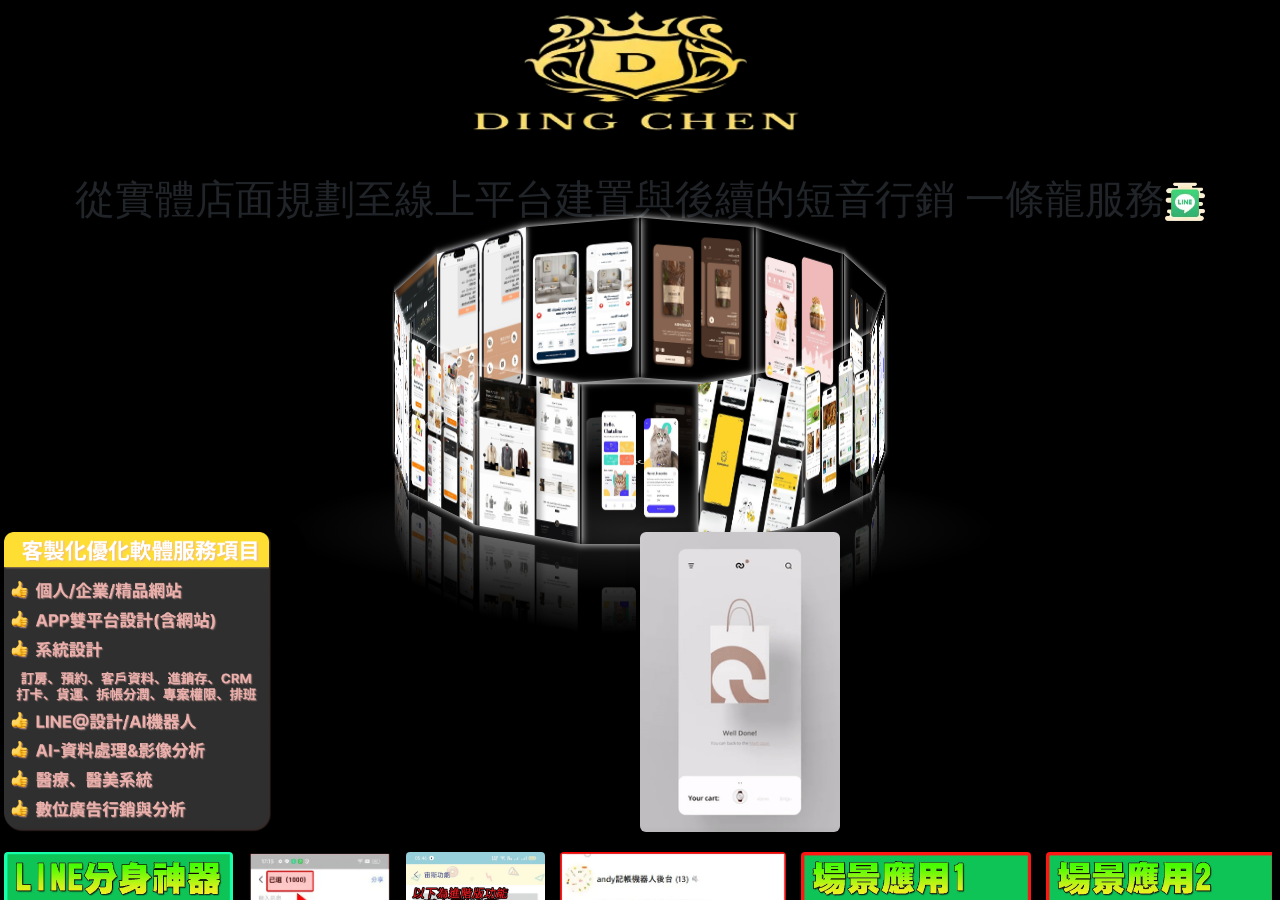
==== index.html @ 1f548c28 "chagne gb & webp" ====
<!DOCTYPE html>
<html lang="tw">
  <head>
    <meta charset="UTF-8" />
    <meta http-equiv="X-UA-Compatible" content="IE=edge" />
    <meta name="viewport" content="width=device-width, initial-scale=1.0">


    <title>DingCheN</title>
    <style type="text/css">
      *{
        margin: 0;
        padding: 0;
      }
    </style>
    <link rel="icon" href="/assets/Icon/DingChen.ico" />
    <link rel="stylesheet" href="index.css" />
    <link rel="preconnect" href="https://fonts.googleapis.com" />
    <link rel="preconnect" href="https://fonts.gstatic.com" crossorigin />
    <link
      href="https://fonts.googleapis.com/css2?family=Lobster&display=swap"
      rel="stylesheet"
    />
    <link rel="preconnect" href="https://fonts.googleapis.com" />
    <link rel="preconnect" href="https://fonts.gstatic.com" crossorigin />
    <link
      href="https://fonts.googleapis.com/css2?family=Lobster&family=Noto+Sans+HK:wght@100..900&display=swap"
      rel="stylesheet"
    />
    <link
      href="https://cdn.jsdelivr.net/npm/bootstrap@5.1.1/dist/css/bootstrap.min.css"
      rel="stylesheet"
      integrity="sha384-F3w7mX95PdgyTmZZMECAngseQB83DfGTowi0iMjiWaeVhAn4FJkqJByhZMI3AhiU"
      crossorigin="anonymous"
    />
  </head>
  <body>
    <div class="DingCheN p-1">
       
        <!-- LOGO -->
        <div class="logo row d-flex justify-content-center align-items-center">
          <img
            src="/assets/Images/Logo.webp"
            alt="Logo"
            height="80
                  "
          />
        </div>
        <!-- H1 -->
        <div class="server col text-center text-wrap fs-1 fw-bold">
          <h1>
            從實體店面規劃至線上平台建置與後續的短音行銷 一條龍服務<a
              href="htth2s://page.line.me/317pnjrd"
              ><img
                src="/assets/Images/LineIcon.webp"
                alt="pictureLineIcon"
                width="40"
                height="40"
            /></a>
          </h1>
          <h1 for=""></h1>
       
        </div>
         <!-- software products list Add your images (or video) here -->
         <div id="drag-container">
          <div id="spin-container">
            <!-- Add your images (or video) here -->
            <img src="/assets/Images/web/pc2.png" alt="" />
            <img src="/assets/Images/web/pc3.png" alt="" />
            <img src="/assets/Images/web/pc4.png" alt="" />
            <img src="/assets/Images/web/pc5.png" alt="" />
            <img src="/assets/Images/web/pc6.png" alt="" />
            <img src="/assets/Images/web/pc7.png" alt="" />
            <img src="/assets/Images/web/pc8.png" alt="" />
            <img src="/assets/Images/web/pc9.png" alt="" />
            <img src="/assets/Images/web/pc10.JPG" alt="" />
            <img src="/assets/Images/web/w1.JPG" alt="" />
            <img src="/assets/Images/web/w4.jpg" alt="" />
            <img src="/assets/Images/web/w2.png" alt="" />
            <img src="/assets/Images/web/w3.png" alt="" />

            <!-- Example image with link -->
            <!-- <a
                target="_blank"
                href="https://images.pexels.com/photos/139829/pexels-photo-139829.jpeg"
              >
                <img
                  src="/assets/Images/turngif.gif"
                  alt=""
                />
              </a> -->

            <!-- Example add video  -->
            <!-- <video controls autoplay="autoplay" loop>
                <source
                  src="https://player.vimeo.com/external/322244668.sd.mp4?s=338c48ac2dfcb1d4c0689968b5baf94eee6ca0c1&profile_id=165&oauth2_token_id=57447761"
                  type="video/mp4"
                />
              </video> -->

            <!-- Text at center of ground -->
            <p>DingCheN</p>
          </div>
          <div id="ground"></div>
        </div>
        <!-- software -->
        <div
          class="software row d-flex justify-content-center align-item-center flex-nowrap g-0"
        >
          <div class="col">
            <img
              class="rounded-3"
              src="/assets/Images/software.png"
              height="300"
              alt=""
            />
          </div>
          <div class="col">
            <img
              class="rounded-2"
              src="/assets/Images/watchBaggif.gif"
              alt="watchBaggif"
              width="200"
              height="300"
            />
          </div>
        </div>
       
        <!-- lineBox -->
        <div class="lineBox row">
          <div class="imgBox col">
            <img
              src="/assets/Images/accurate/accurate0.webp"
              alt=""
              
            />
            <img src="/assets/Images/accurate/accurate.webp" alt=""   />
            <img src="/assets/Images/accurate/accurate1.webp" alt="" />
            <img src="/assets/Images/accurate/accurate2.webp" alt="" />
            <img src="/assets/Images/accurate/accurate3.webp" alt="" />
            <img src="/assets/Images/accurate/accurate4.webp" alt="" />
            <img src="/assets/Images/accurate/accurate5.webp" alt="" />
          </div>
        </div>
        <!-- advertise -->
        <div
          class="advertise row d-flex justify-content-center align-item-center flex-nowrap g-0 pt-5"
        >
          <div class="col">
            <img
              class="rounded-3"
              src="/assets/Images/advertise/ad.jpg"
              height="300"
              alt=""
            />
          </div>
          <div class="col">
            <img
              class="rounded-2"
              src="/assets/Images/advertise/wall/wallgif.gif"
              alt="watchBaggif"
              width="200"
              height="300"
            />
          </div>
        </div>

        <!-- adBox -->
        <div class="adBox row ">
          <div class="imgBox col">
            <img
              src="/assets/Images/advertise/wall/redWall.jpg"
              alt=""
       
            />
            <img src="/assets/Images/advertise/wall/top.jpg" alt="" />
            <img src="/assets/Images/advertise/wall/topOne.jpg" alt="" />
            <img src="/assets/Images/advertise/wall/topTop.jpg" alt="" />
            <img src="/assets/Images/advertise/wall/topTool.jpg" alt="" />
            <img src="/assets/Images/advertise/wall/topTwo.jpg" alt="" />
            <img src="/assets/Images/advertise/wall/greenwall.jpg" alt="" />
          </div>
        </div>
        <!-- CISBox -->
        <div class="cisBox row ">
          <div class="imgBox col">
            <img
              src="/assets/Images/advertise/dooring/dooring14.webp"
              alt=""
          
            />
            <img src="/assets/Images/advertise/dooring/dooring2.webp" alt="" />
            <img src="/assets/Images/advertise/dooring/dooring3.webp" alt="" />
            <img src="/assets/Images/advertise/dooring/dooring4.webp" alt="" />
            <img src="/assets/Images/advertise/dooring/dooring5.webp" alt="" />
            <img src="/assets/Images/advertise/dooring/dooring6.webp" alt="" />
            <img src="/assets/Images/advertise/dooring/dooring7.webp" alt="" />
            <img src="/assets/Images/advertise/dooring/dooring8.webp" alt="" />
            <img src="/assets/Images/advertise/dooring/dooring9.webp" alt="" />
            <img src="/assets/Images/advertise/dooring/dooring0.webp" alt="" />
            <img src="/assets/Images/advertise/dooring/dooring10.webp" alt="" />
            <img src="/assets/Images/advertise/dooring/dooring11.webp" alt="" />
            <img src="/assets/Images/advertise/dooring/dooring12.webp" alt="" />
            <img src="/assets/Images/advertise/dooring/dooring13.webp" alt="" />
            <img src="/assets/Images/advertise/dooring/dooring1.webp" alt="" />
            <img src="/assets/Images/advertise/dooring/dooring15.webp" alt="" />
            <img src="/assets/Images/advertise/dooring/dooring16.webp" alt="" />
            <img src="/assets/Images/advertise/dooring/dooring17.webp" alt="" />
            <img src="/assets/Images/advertise/dooring/dooring18.webp" alt="" />
            <img src="/assets/Images/advertise/dooring/dooring19.webp" alt="" />
            <img src="/assets/Images/advertise/dooring/dooring20.webp" alt="" />
            <img src="/assets/Images/advertise/dooring/dooring21.webp" alt="" />
            <img src="/assets/Images/advertise/dooring/dooring22.webp" alt="" />
            <img src="/assets/Images/advertise/dooring/dooring23.webp" alt="" />
            <img src="/assets/Images/advertise/dooring/dooring24.webp" alt="" />
            <img src="/assets/Images/advertise/dooring/dooring25.webp" alt="" />
            <img src="/assets/Images/advertise/dooring/dooring26.webp" alt="" />
            <img src="/assets/Images/advertise/dooring/dooring27.webp" alt="" />
            <img src="/assets/Images/advertise/dooring/dooring28.webp" alt="" />
            <img src="/assets/Images/advertise/dooring/dooring29.webp" alt="" />
            <img src="/assets/Images/advertise/dooring/dooring30.webp" alt="" />
            <img src="/assets/Images/advertise/dooring/dooring32.webp" alt="" />
            <img src="/assets/Images/advertise/dooring/dooring33.webp" alt="" />
            <img src="/assets/Images/advertise/dooring/dooring34.webp" alt="" />
            <img src="/assets/Images/advertise/dooring/dooring35.webp" alt="" />
            <img src="/assets/Images/advertise/dooring/dooring36.webp" alt="" />
            <img src="/assets/Images/advertise/dooring/dooring37.webp" alt="" />
            <img src="/assets/Images/advertise/dooring/dooring38.webp" alt="" />
            <img src="/assets/Images/advertise/dooring/dooring39.webp" alt="" />
            <img src="/assets/Images/advertise/dooring/dooring40.webp" alt="" />
            <img src="/assets/Images/advertise/dooring/dooring41.webp" alt="" />
            <img src="/assets/Images/advertise/dooring/dooring42.webp" alt="" />
            <img src="/assets/Images/advertise/dooring/dooring43.webp" alt="" />
            <img src="/assets/Images/advertise/dooring/dooring44.webp" alt="" />
            <img src="/assets/Images/advertise/dooring/dooring45.webp" alt="" />
            <img src="/assets/Images/advertise/dooring/dooring46.webp" alt="" />
            <img src="/assets/Images/advertise/dooring/dooring47.webp" alt="" />
            <img src="/assets/Images/advertise/dooring/dooring48.webp" alt="" />
            <img src="/assets/Images/advertise/dooring/dooring50.webp" alt="" />
            <img src="/assets/Images/advertise/dooring/dooring51.webp" alt="" />
            <img src="/assets/Images/advertise/dooring/dooring52.webp" alt="" />
            <img src="/assets/Images/advertise/dooring/dooring53.webp" alt="" />
            <img src="/assets/Images/advertise/dooring/dooring54.webp" alt="" />
            <img src="/assets/Images/advertise/dooring/dooring55.webp" alt="" />
            <img src="/assets/Images/advertise/dooring/dooring56.webp" alt="" />
            <img src="/assets/Images/advertise/dooring/dooring57.webp" alt="" />
            <img src="/assets/Images/advertise/dooring/dooring58.webp" alt="" />
            <img src="/assets/Images/advertise/dooring/dooring59.webp" alt="" />
            <img src="/assets/Images/advertise/dooring/dooring49.webp" alt="" />
            <img src="/assets/Images/advertise/dooring/dooring60.webp" alt="" />
          </div>
        </div>
     

    </div>
    <script src="/gallery.js"></script>
    <script src="/pictureBox.js"></script>
    <script
      src="https://cdn.jsdelivr.net/npm/@popperjs/core@2.10.1/dist/umd/popper.min.js"
      integrity="sha384-W8fXfP3gkOKtndU4JGtKDvXbO53Wy8SZCQHczT5FMiiqmQfUpWbYdTil/SxwZgAN"
      crossorigin="anonymous"
    ></script>
    <script
      src="https://cdn.jsdelivr.net/npm/bootstrap@5.1.1/dist/js/bootstrap.min.js"
      integrity="sha384-skAcpIdS7UcVUC05LJ9Dxay8AXcDYfBJqt1CJ85S/CFujBsIzCIv+l9liuYLaMQ/"
      crossorigin="anonymous"
    ></script>
  </body>
</html>
---- index.css ----
.selector-for-some-widget {
  box-sizing: content-box;
}

* {
  /* background-image: url(/assets/Images/bg2.webp); */
  background: #000;
  background-size: cover;
  background-repeat: no-repeat;
  background-attachment: fixed;
  background-position: center;
  /* width: 100%;
    height: 100%; */
  margin: 0;
  padding: 0;
  font-family: "Lobster", sans-serif;
  font-weight: 400;
  font-style: normal;
  font-family: "Noto Sans HK", sans-serif;
  font-optical-sizing: auto;

}
body {
  margin: 0;
  padding: 0;
}

::-webkit-scrollbar {
  width: 1px;
  height: 1px;
}

::-webkit-scrollbar-button {

  background: transparent;

  border-radius: 4px;

}

::-webkit-scrollbar-track-piece {

  background: transparent;

}

::-webkit-scrollbar-thumb {

  border-radius: 4px;

  background-color: rgba(236, 177, 172, 0.4);

  border: 1px solid slategrey;

}

::-webkit-scrollbar-track {

  box-shadow: transparent;

}
.DingCheN {
   position: fixed;
  width: 100%;
  top: 0;
  left: 0;
  overflow-y: scroll; /* 如果內容高度超出視窗高度，允許垂直滾動 */
  height: 100vh; 
}

h1 {
  font-family: 'Pacifico';
  color: white;
  animation: neon 1s infinite;
}

@keyframes neon {
  0%,
  39%,
  41%,
  59%,
  61%,
  100% {
    text-shadow: 0 0 12px white,
      0 0 24px #ff3aad,
      0 0 36px #ff3aad;
  }
  40%,
  60% {
    text-shadow: none;
  }
}

.logo img {
  width: 100%;
  /* 讓圖片寬度填滿容器 */
  max-width: 390px;
  /* 設定最大寬度 */
  height: auto;
  /* 讓高度自適應 */
  margin: 0 auto;
  /* 使用 margin 屬性來水平置中 */
}



.software img {
  filter: drop-shadow(10px 10px 10px rgb(0 0 0 / 0.5));
  object-fit: cover;
  border-radius: 30px;
}

/* LINE */
.lineBox {
  width: 100vw;

  display: flex;
  justify-content: center;
  align-items: center;
  gap: 15px;
}

/* .imgBox {
  display: flex;
 
  box-shadow: 0 3px 10px 0 rgba(0 0 0 / 0.1);
  border-radius: 5px;
  padding: 10px;
  width: 640px;
  position: relative;
  scroll-behavior: smooth;
  overflow-x: auto;
  -webkit-overflow-scrolling: touch;
  scroll-snap-type: x mandatory;
  scroll-padding: 20px;
  -webkit-overflow-scrolling: touch; 
  scroll-snap-type: x mandatory;  
} */
.imgBox {
  display: flex;
  gap: 15px;
  box-shadow: 0 3px 10px 0 rgba(0 0 0 / 0.1);
  border-radius: 5px;
  padding: 20px;
  width: 640px;
  position: relative;
  scroll-behavior: smooth;
  overflow-x: auto;
  -webkit-overflow-scrolling: touch; /* 添加這行 */
  scroll-snap-type: x mandatory; /* 添加這行 */
  scroll-padding: 20px;
}







.imgBox img {
  border-radius: 4px;
  max-height: 300px;
  width: auto;
  filter: drop-shadow(10px 10px 10px rgb(0 0 0 / 0.5));
  scroll-snap-align: center;
  scroll-snap-stop: always;

}

/* ADbox */
.lineBox {
  width: 100vw;
  /* min-height: 100vh; */
  display: flex;
  justify-content: center;
  align-items: center;


}

.imgBox {
  display: flex;
  gap: 15px;
  box-shadow: 0 3px 10px 0 rgba(0 0 0 / 0.1);
  border-radius: 5px;
  padding: 20px;
  width: 640px;
  position: relative;
  scroll-behavior: smooth;
  overflow-x: auto;
  -webkit-overflow-scrolling: touch;
  scroll-snap-type: x mandatory;
  scroll-padding: 20px;
}

.imgBox img {
  border-radius: 4px;
  max-height: 300px;
  width: auto;
  filter: drop-shadow(10px 10px 10px rgb(0 0 0 / 0.5));
  scroll-snap-align: center;
  scroll-snap-stop: always;
}

/* advertise */
.advertise img {
  filter: drop-shadow(10px 10px 10px rgb(0 0 0 / 0.5));
  object-fit: cover;
  border-radius: 30px;
}

/* pictures */
/* gallery */

html,
body {
  height: 100%;
  /* for touch screen */
  touch-action: none;
}

body {
  overflow: hidden;
  display: -webkit-box;
  display: -ms-flexbox;
  display: flex;
  background: #111;
  -webkit-perspective: 1000px;
  perspective: 1000px;
  -webkit-transform-style: preserve-3d;
  transform-style: preserve-3d;
 
}

#drag-container,
#spin-container {
  touch-action: none;
}

#drag-container,
#spin-container {
  position: relative;
  display: -webkit-box;
  display: -ms-flexbox;
  display: flex;
  margin: auto;
  -webkit-transform-style: preserve-3d;
  transform-style: preserve-3d;
  -webkit-transform: rotateX(-10deg);
  transform: rotateX(-10deg);
  background-image: none;
  /* 移除背景圖片 */
  background-color: rgba(0, 0, 0, 0);
  /* 設置透明的背景顏色 */
  width: 100%;
  height: 300px;
  
}

#drag-container img,
#drag-container video {
  background-image: none;
  /* 移除背景圖片 */
  background-color: rgba(0, 0, 0, 0);
  /* 設置透明的背景顏色 */
  -webkit-transform-style: preserve-3d;
  transform-style: preserve-3d;
  position: absolute;
  left: 0;
  top: 0;
  width: 100%;
  height: 100%;
  line-height: 200px;
  font-size: 50px;
  text-align: center;
  -webkit-box-shadow: 0 0 8px #fff;
  box-shadow: 0 0 8px #fff;
  -webkit-box-reflect: below 10px linear-gradient(transparent, transparent, #0005);
  
}

#drag-container img:hover,
#drag-container video:hover {
  -webkit-box-shadow: 0 0 15px #fffd;
  box-shadow: 0 0 15px #fffd;
  -webkit-box-reflect: below 10px linear-gradient(transparent, transparent, #0007);
}

#drag-container p {
  font-family: Serif;
  position: absolute;
  top: 100%;
  left: 50%;
  -webkit-transform: translate(-50%, -50%) rotateX(90deg);
  transform: translate(-50%, -50%) rotateX(90deg);
  color: #fff;
}

#ground {
  width: 900px;
  height: 900px;
  position: absolute;
  top: 100%;
  left: 50%;
  -webkit-transform: translate(-50%, -50%) rotateX(90deg);
  transform: translate(-50%, -50%) rotateX(90deg);
  background: -webkit-radial-gradient(center center,
      farthest-side,
      #9993,
      transparent);
       
}

#music-container {
  position: absolute;
  top: 0;
  left: 0;
}

@-webkit-keyframes spin {
  from {
    -webkit-transform: rotateY(0deg);
    transform: rotateY(0deg);
  }

  to {
    -webkit-transform: rotateY(360deg);
    transform: rotateY(360deg);
  }
}

@keyframes spin {
  from {
    -webkit-transform: rotateY(0deg);
    transform: rotateY(0deg);
  }

  to {
    -webkit-transform: rotateY(360deg);
    transform: rotateY(360deg);
  }
}

@-webkit-keyframes spinRevert {
  from {
    -webkit-transform: rotateY(360deg);
    transform: rotateY(360deg);
  }

  to {
    -webkit-transform: rotateY(0deg);
    transform: rotateY(0deg);
  }
}

@keyframes spinRevert {
  from {
    -webkit-transform: rotateY(360deg);
    transform: rotateY(360deg);
  }

  to {
    -webkit-transform: rotateY(0deg);
    transform: rotateY(0deg);
  }
}

@media (max-width: 767px) {
  .logo img {
    max-width: 200px;
  }

  .server h1 {
    font-size: 1.2rem;
  }

  .software img {
    max-width: 100%;
    height: auto;
  }

  .imgBox {
    width: 100%;
    padding: 10px;
  }

  .imgBox img {
    max-height: 150px;
  }

  .advertise img {
    max-width: 100%;
    height: auto;
  }
}

@media (min-width: 768px) {
  .container {
    max-width: 960px;
    margin: 0 auto;
  }
}
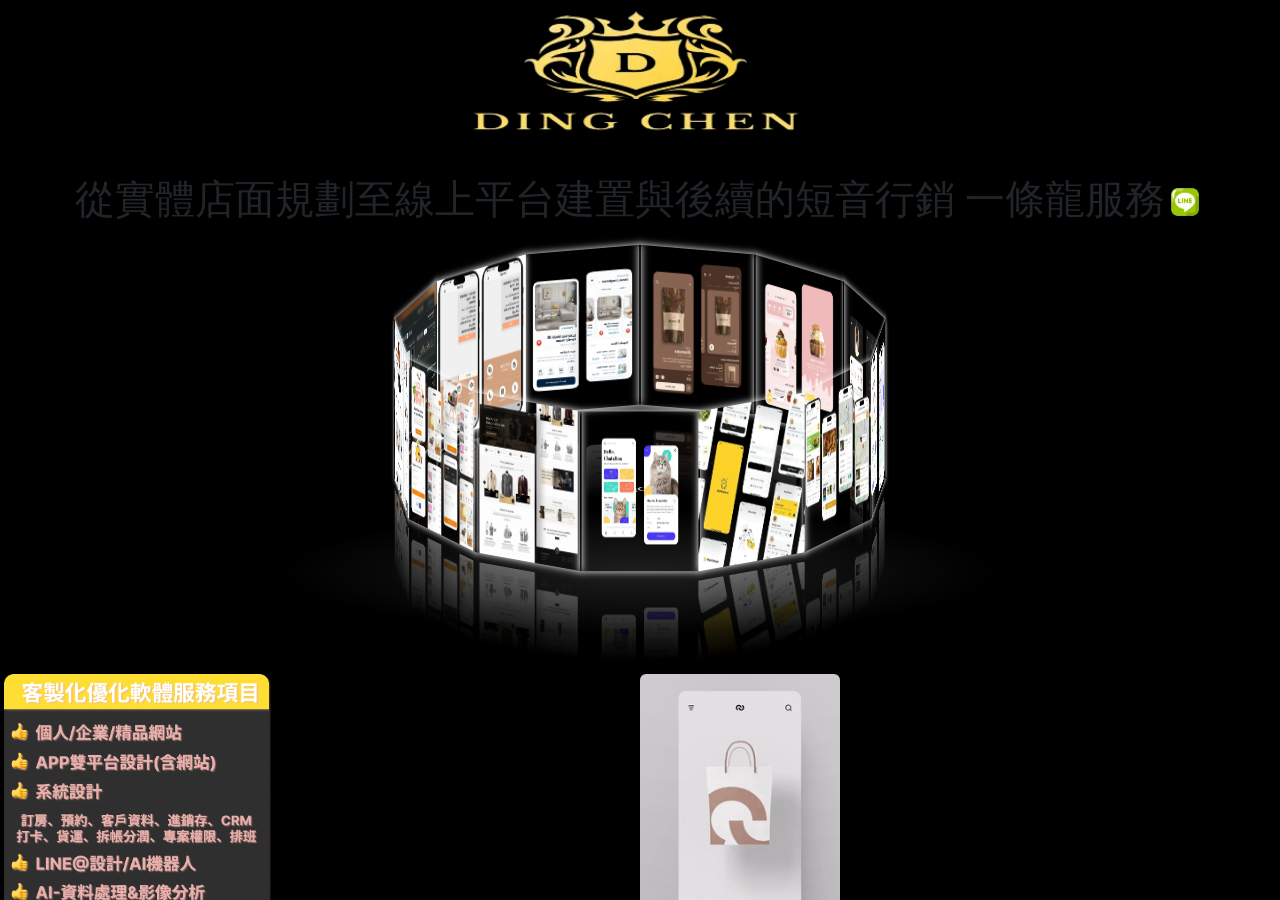
==== commit 84cc0d00: "fix  spin-container margin" ====
--- a/index.html
+++ b/index.html
@@ -35,10 +35,11 @@
     />
   </head>
   <body>
-    <div class="DingCheN p-1">
+    <div class="DingCheN p-1  ">
        
         <!-- LOGO -->
         <div class="logo row d-flex justify-content-center align-items-center">
+          
           <img
             src="/assets/Images/Logo.webp"
             alt="Logo"
@@ -50,7 +51,7 @@
         <div class="server col text-center text-wrap fs-1 fw-bold">
           <h1>
             從實體店面規劃至線上平台建置與後續的短音行銷 一條龍服務<a
-              href="htth2s://page.line.me/317pnjrd"
+              href="https://page.line.me/317pnjrd"
               ><img
                 src="/assets/Images/LineIcon.webp"
                 alt="pictureLineIcon"
@@ -61,23 +62,24 @@
           <h1 for=""></h1>
        
         </div>
+
          <!-- software products list Add your images (or video) here -->
          <div id="drag-container">
           <div id="spin-container">
             <!-- Add your images (or video) here -->
-            <img src="/assets/Images/web/pc2.png" alt="" />
-            <img src="/assets/Images/web/pc3.png" alt="" />
-            <img src="/assets/Images/web/pc4.png" alt="" />
-            <img src="/assets/Images/web/pc5.png" alt="" />
-            <img src="/assets/Images/web/pc6.png" alt="" />
-            <img src="/assets/Images/web/pc7.png" alt="" />
-            <img src="/assets/Images/web/pc8.png" alt="" />
-            <img src="/assets/Images/web/pc9.png" alt="" />
-            <img src="/assets/Images/web/pc10.JPG" alt="" />
-            <img src="/assets/Images/web/w1.JPG" alt="" />
-            <img src="/assets/Images/web/w4.jpg" alt="" />
-            <img src="/assets/Images/web/w2.png" alt="" />
-            <img src="/assets/Images/web/w3.png" alt="" />
+            <img src="/assets/Images/web/pc2.webp" alt="" />
+            <img src="/assets/Images/web/pc3.webp" alt="" />
+            <img src="/assets/Images/web/pc4.webp" alt="" />
+            <img src="/assets/Images/web/pc5.webp" alt="" />
+            <img src="/assets/Images/web/pc6.webp" alt="" />
+            <img src="/assets/Images/web/pc7.webp" alt="" />
+            <img src="/assets/Images/web/pc8.webp" alt="" />
+            <img src="/assets/Images/web/pc9.webp" alt="" />
+            <img src="/assets/Images/web/pc10.webp" alt="" />
+            <img src="/assets/Images/web/w1.webp" alt="" />
+            <img src="/assets/Images/web/w4.webp" alt="" />
+            <img src="/assets/Images/web/w2.webp" alt="" />
+            <img src="/assets/Images/web/w3.webp" alt="" />
 
             <!-- Example image with link -->
             <!-- <a
@@ -105,7 +107,7 @@
         </div>
         <!-- software -->
         <div
-          class="software row d-flex justify-content-center align-item-center flex-nowrap g-0"
+          class="software row d-flex justify-content-center align-item-center flex-nowrap g-0  "
         >
           <div class="col">
             <img
@@ -134,7 +136,7 @@
               alt=""
               
             />
-            <img src="/assets/Images/accurate/accurate.webp" alt=""   />
+            <!-- <img src="/assets/Images/accurate/accurate.webp" alt=""   /> -->
             <img src="/assets/Images/accurate/accurate1.webp" alt="" />
             <img src="/assets/Images/accurate/accurate2.webp" alt="" />
             <img src="/assets/Images/accurate/accurate3.webp" alt="" />
--- a/index.css
+++ b/index.css
@@ -101,7 +101,9 @@
   margin: 0 auto;
   /* 使用 margin 屬性來水平置中 */
 }
-
+.software{
+  margin-top: 20px;
+}
 
 
 .software img {
@@ -113,29 +115,13 @@
 /* LINE */
 .lineBox {
   width: 100vw;
-
   display: flex;
   justify-content: center;
   align-items: center;
   gap: 15px;
 }
 
-/* .imgBox {
-  display: flex;
- 
-  box-shadow: 0 3px 10px 0 rgba(0 0 0 / 0.1);
-  border-radius: 5px;
-  padding: 10px;
-  width: 640px;
-  position: relative;
-  scroll-behavior: smooth;
-  overflow-x: auto;
-  -webkit-overflow-scrolling: touch;
-  scroll-snap-type: x mandatory;
-  scroll-padding: 20px;
-  -webkit-overflow-scrolling: touch; 
-  scroll-snap-type: x mandatory;  
-} */
+
 .imgBox {
   display: flex;
   gap: 15px;
@@ -153,10 +139,6 @@
 
 
 
-
-
-
-
 .imgBox img {
   border-radius: 4px;
   max-height: 300px;
@@ -254,7 +236,8 @@
   /* 設置透明的背景顏色 */
   width: 100%;
   height: 300px;
-  
+  margin-top: 50px;
+  margin-bottom: 100px;
 }
 
 #drag-container img,
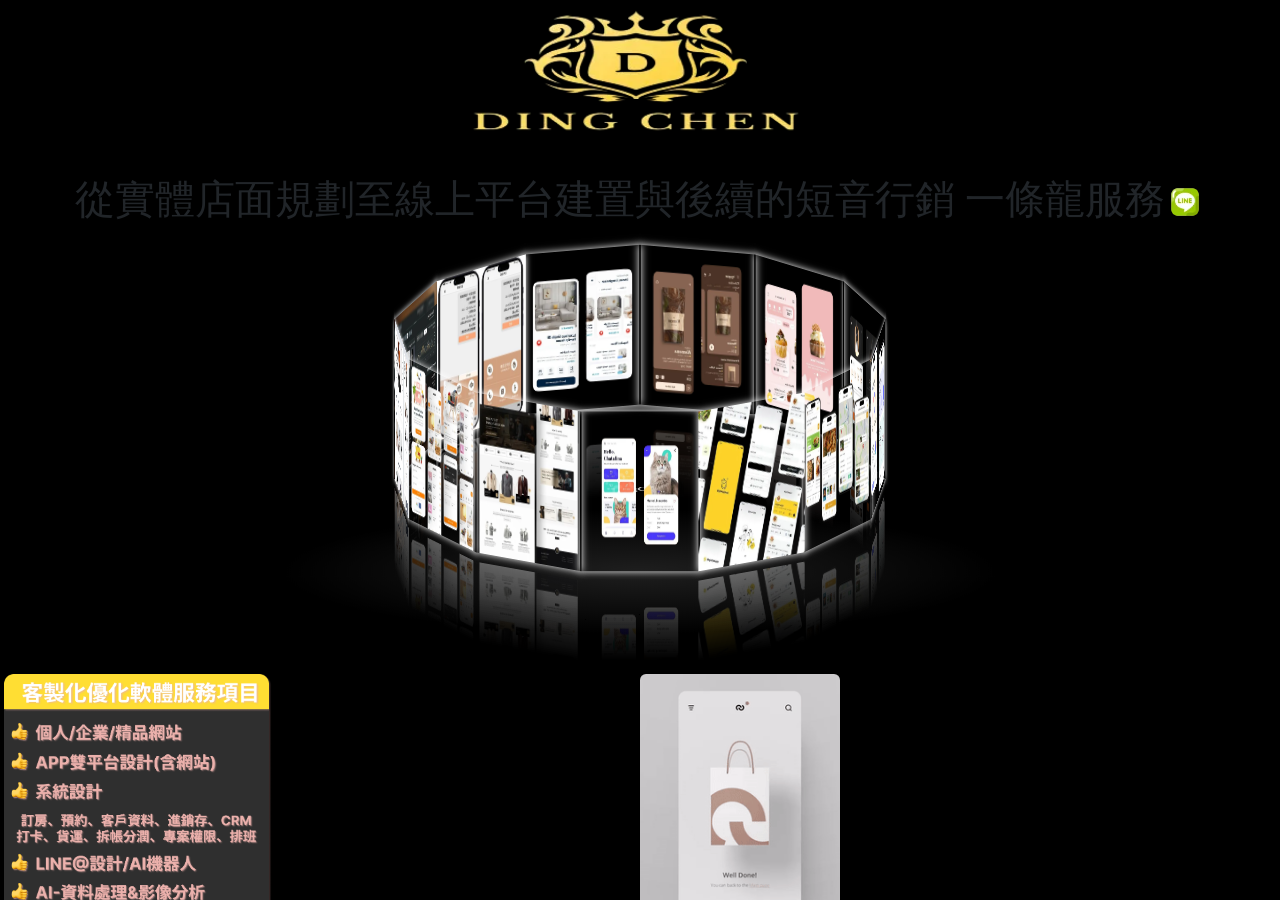
==== commit 8a209ea1: "add draggingjs" ====
--- a/index.html
+++ b/index.html
@@ -255,6 +255,7 @@
      
 
     </div>
+        <script src="/Dragging.js"></script>
     <script src="/gallery.js"></script>
     <script src="/pictureBox.js"></script>
     <script
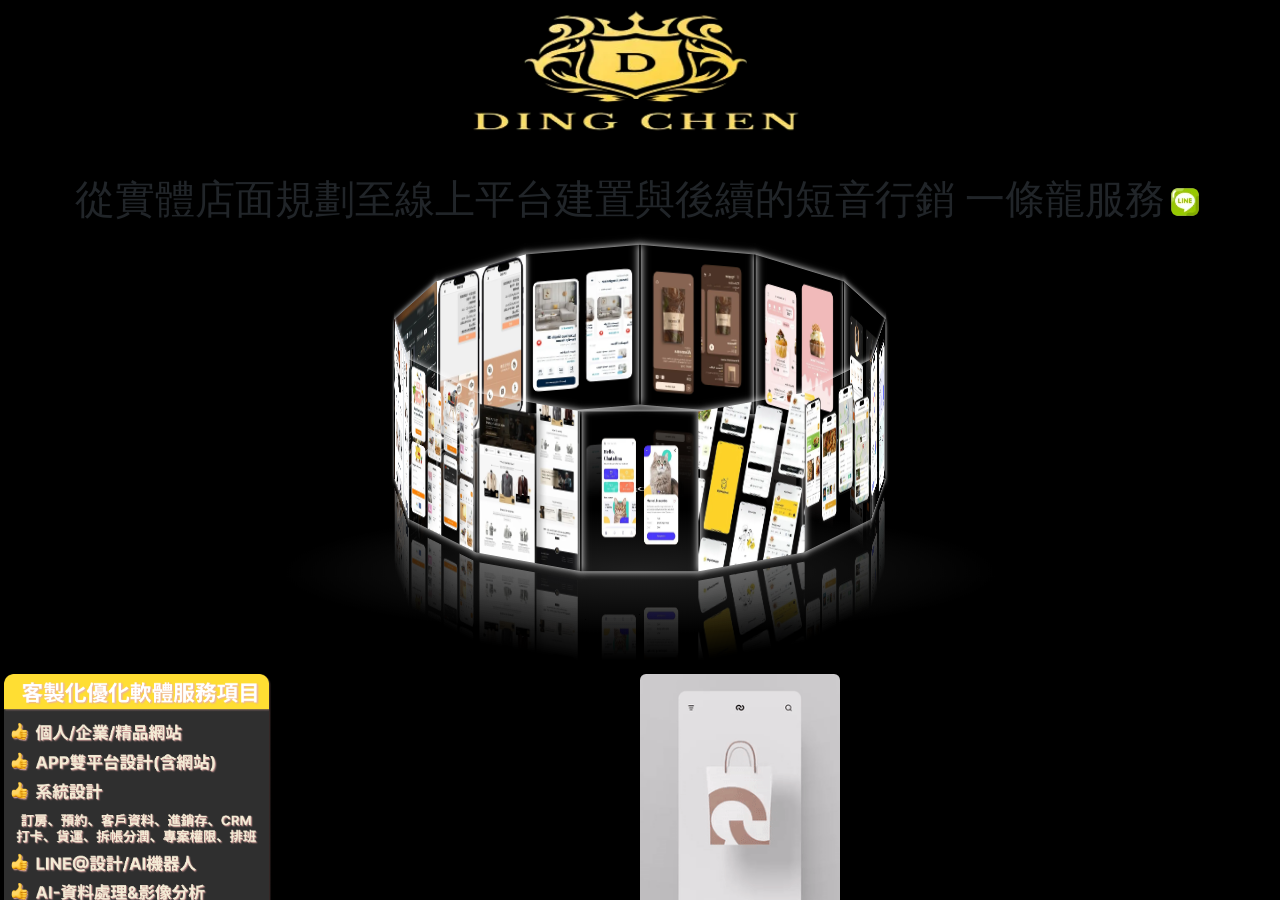
==== commit cfc583a1: "chagne gb & webp" ====
--- a/index.html
+++ b/index.html
@@ -151,7 +151,7 @@
           <div class="col">
             <img
               class="rounded-3"
-              src="/assets/Images/advertise/ad.jpg"
+              src="/assets/Images/advertise/ad.png"
               height="300"
               alt=""
             />
@@ -255,7 +255,7 @@
      
 
     </div>
-        <script src="/Dragging.js"></script>
+        <script src="/dragging.js"></script>
     <script src="/gallery.js"></script>
     <script src="/pictureBox.js"></script>
     <script
--- a/index.css
+++ b/index.css
@@ -64,8 +64,8 @@
   width: 100%;
   top: 0;
   left: 0;
-  overflow-y: scroll; /* 如果內容高度超出視窗高度，允許垂直滾動 */
-  height: 100vh; 
+  overflow-y: auto; /* 如果內容高度超出視窗高度，允許垂直滾動 */
+  height: 100vh
 }
 
 h1 {
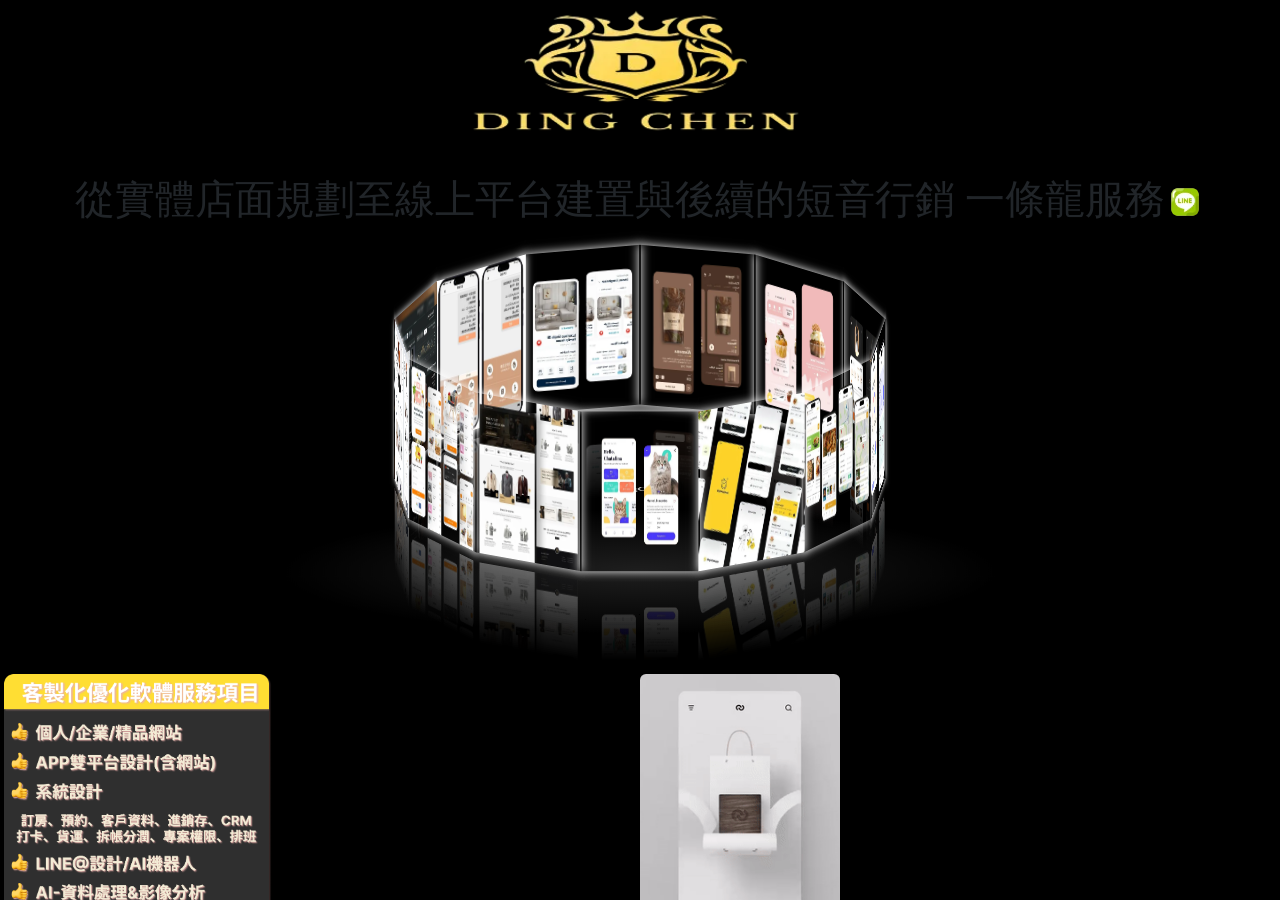
==== commit 51812b97: "del greenwall" ====
--- a/index.html
+++ b/index.html
@@ -180,7 +180,7 @@
             <img src="/assets/Images/advertise/wall/topTop.jpg" alt="" />
             <img src="/assets/Images/advertise/wall/topTool.jpg" alt="" />
             <img src="/assets/Images/advertise/wall/topTwo.jpg" alt="" />
-            <img src="/assets/Images/advertise/wall/greenwall.jpg" alt="" />
+         
           </div>
         </div>
         <!-- CISBox -->
--- a/index.css
+++ b/index.css
@@ -238,8 +238,9 @@
   height: 300px;
   margin-top: 50px;
   margin-bottom: 100px;
-}
-
+  
+}
+ 
 #drag-container img,
 #drag-container video {
   background-image: none;
@@ -256,10 +257,10 @@
   line-height: 200px;
   font-size: 50px;
   text-align: center;
-  -webkit-box-shadow: 0 0 8px #fff;
-  box-shadow: 0 0 8px #fff;
+  -webkit-box-shadow: 0 0 10px #fff;
+  box-shadow: 0 0 10px #fff;
   -webkit-box-reflect: below 10px linear-gradient(transparent, transparent, #0005);
-  
+ 
 }
 
 #drag-container img:hover,
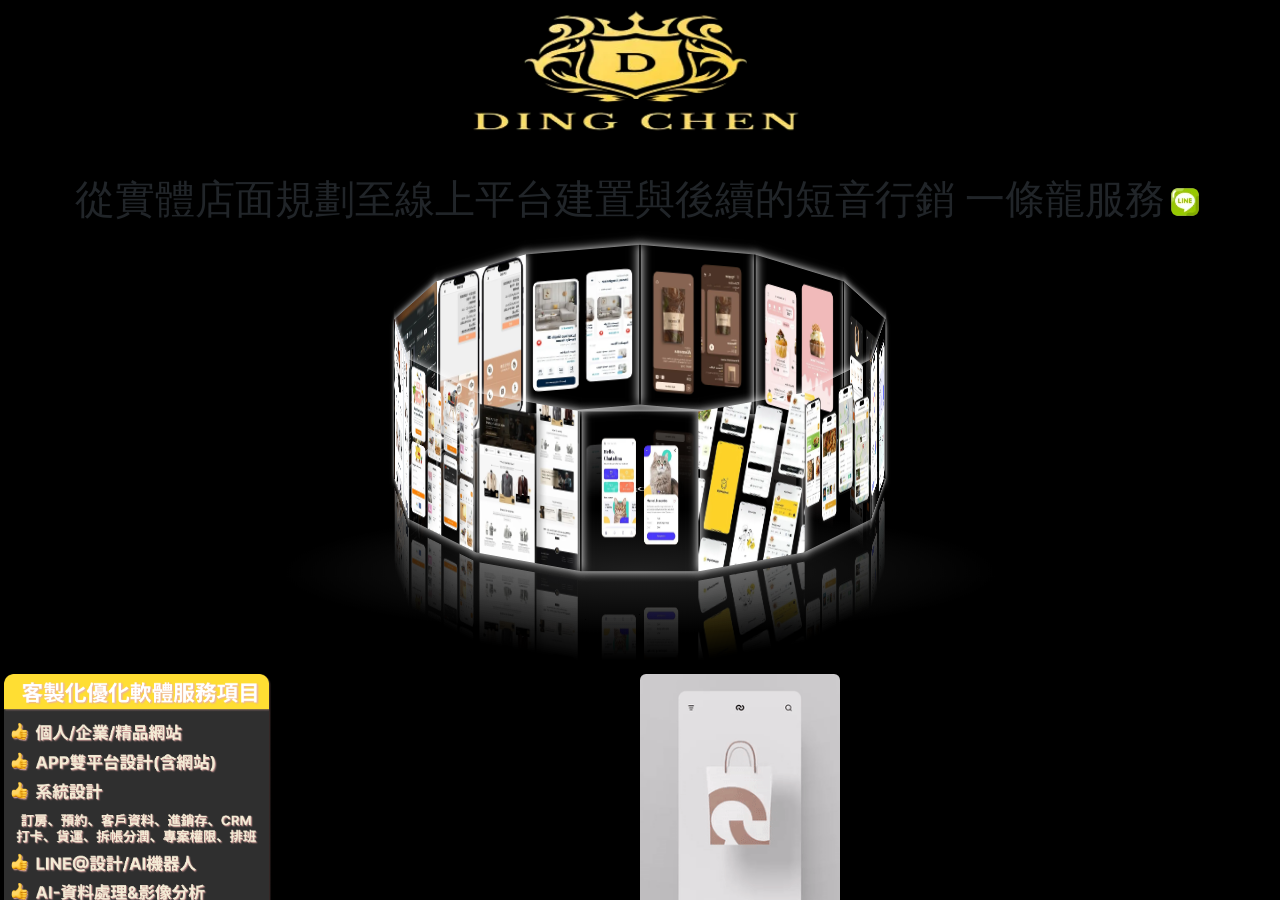
==== commit c40398bc: "css fix" ====
--- a/index.html
+++ b/index.html
@@ -81,24 +81,7 @@
             <img src="/assets/Images/web/w2.webp" alt="" />
             <img src="/assets/Images/web/w3.webp" alt="" />
 
-            <!-- Example image with link -->
-            <!-- <a
-                target="_blank"
-                href="https://images.pexels.com/photos/139829/pexels-photo-139829.jpeg"
-              >
-                <img
-                  src="/assets/Images/turngif.gif"
-                  alt=""
-                />
-              </a> -->
-
-            <!-- Example add video  -->
-            <!-- <video controls autoplay="autoplay" loop>
-                <source
-                  src="https://player.vimeo.com/external/322244668.sd.mp4?s=338c48ac2dfcb1d4c0689968b5baf94eee6ca0c1&profile_id=165&oauth2_token_id=57447761"
-                  type="video/mp4"
-                />
-              </video> -->
+      
 
             <!-- Text at center of ground -->
             <p>DingCheN</p>
--- a/index.css
+++ b/index.css
@@ -65,7 +65,8 @@
   top: 0;
   left: 0;
   overflow-y: auto; /* 如果內容高度超出視窗高度，允許垂直滾動 */
-  height: 100vh
+  height: 100vh;
+  touch-action: none;
 }
 
 h1 {
@@ -356,6 +357,7 @@
 
   .server h1 {
     font-size: 1.2rem;
+    word-break: break-word;
   }
 
   .software img {
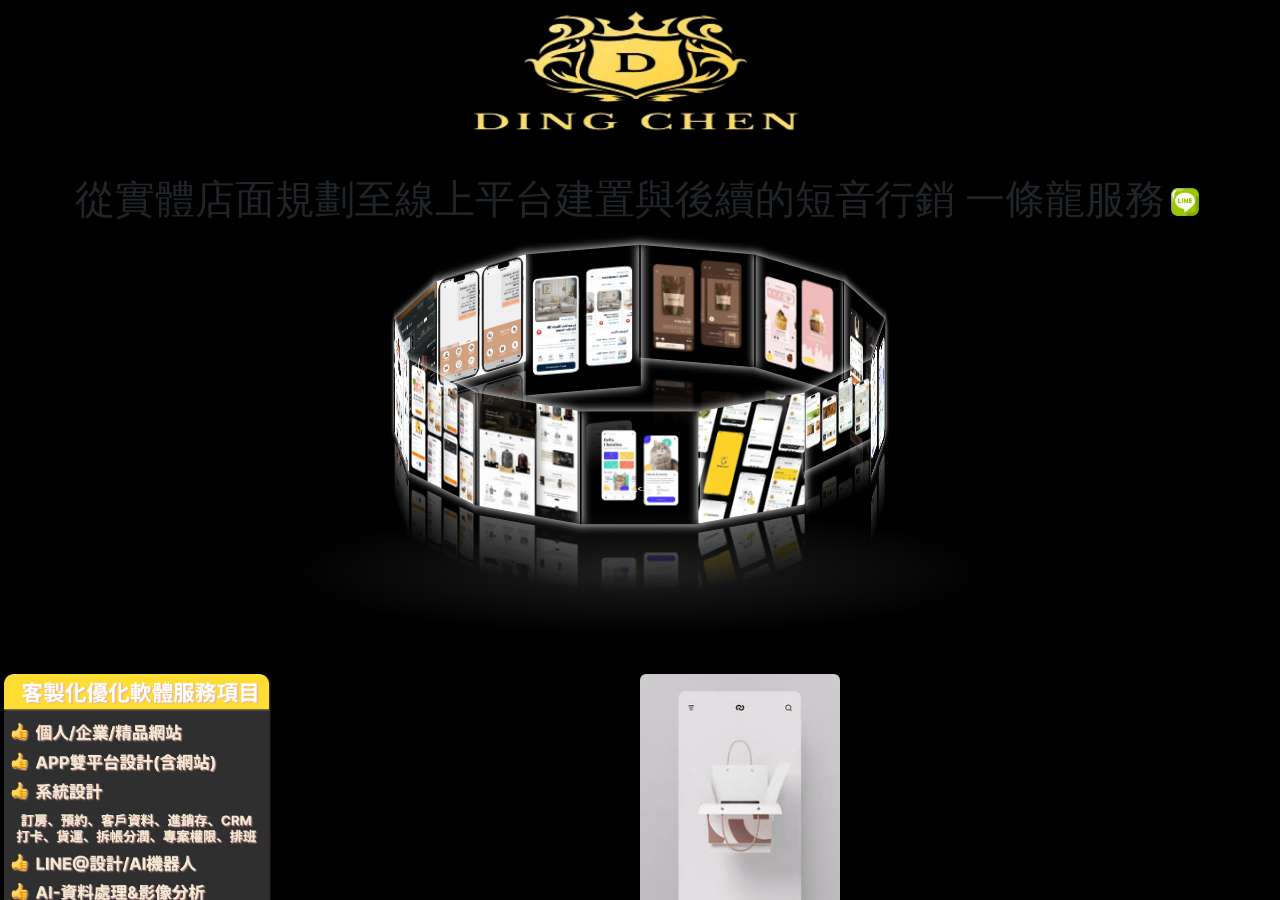
==== commit 9b7561d2: "css fix" ====
--- a/index.html
+++ b/index.html
@@ -3,12 +3,11 @@
   <head>
     <meta charset="UTF-8" />
     <meta http-equiv="X-UA-Compatible" content="IE=edge" />
-    <meta name="viewport" content="width=device-width, initial-scale=1.0">
-
+    <meta name="viewport" content="width=device-width, initial-scale=1.0" />
 
     <title>DingCheN</title>
     <style type="text/css">
-      *{
+      * {
         margin: 0;
         padding: 0;
       }
@@ -35,210 +34,190 @@
     />
   </head>
   <body>
-    <div class="DingCheN p-1  ">
-       
-        <!-- LOGO -->
-        <div class="logo row d-flex justify-content-center align-items-center">
-          
-          <img
-            src="/assets/Images/Logo.webp"
-            alt="Logo"
-            height="80
+    <div class="DingCheN p-1">
+      <!-- LOGO -->
+      <div class="logo row d-flex justify-content-center align-items-center">
+        <img
+          src="/assets/Images/Logo.webp"
+          alt="Logo"
+          height="80
                   "
-          />
-        </div>
-        <!-- H1 -->
-        <div class="server col text-center text-wrap fs-1 fw-bold">
-          <h1>
-            從實體店面規劃至線上平台建置與後續的短音行銷 一條龍服務<a
-              href="https://page.line.me/317pnjrd"
-              ><img
-                src="/assets/Images/LineIcon.webp"
-                alt="pictureLineIcon"
-                width="40"
-                height="40"
-            /></a>
-          </h1>
-          <h1 for=""></h1>
-       
-        </div>
-
-         <!-- software products list Add your images (or video) here -->
-         <div id="drag-container">
-          <div id="spin-container">
-            <!-- Add your images (or video) here -->
-            <img src="/assets/Images/web/pc2.webp" alt="" />
-            <img src="/assets/Images/web/pc3.webp" alt="" />
-            <img src="/assets/Images/web/pc4.webp" alt="" />
-            <img src="/assets/Images/web/pc5.webp" alt="" />
-            <img src="/assets/Images/web/pc6.webp" alt="" />
-            <img src="/assets/Images/web/pc7.webp" alt="" />
-            <img src="/assets/Images/web/pc8.webp" alt="" />
-            <img src="/assets/Images/web/pc9.webp" alt="" />
-            <img src="/assets/Images/web/pc10.webp" alt="" />
-            <img src="/assets/Images/web/w1.webp" alt="" />
-            <img src="/assets/Images/web/w4.webp" alt="" />
-            <img src="/assets/Images/web/w2.webp" alt="" />
-            <img src="/assets/Images/web/w3.webp" alt="" />
-
-      
-
-            <!-- Text at center of ground -->
-            <p>DingCheN</p>
-          </div>
-          <div id="ground"></div>
-        </div>
-        <!-- software -->
-        <div
-          class="software row d-flex justify-content-center align-item-center flex-nowrap g-0  "
-        >
-          <div class="col">
-            <img
-              class="rounded-3"
-              src="/assets/Images/software.png"
-              height="300"
-              alt=""
-            />
-          </div>
-          <div class="col">
-            <img
-              class="rounded-2"
-              src="/assets/Images/watchBaggif.gif"
-              alt="watchBaggif"
-              width="200"
-              height="300"
-            />
-          </div>
-        </div>
-       
-        <!-- lineBox -->
-        <div class="lineBox row">
-          <div class="imgBox col">
-            <img
-              src="/assets/Images/accurate/accurate0.webp"
-              alt=""
-              
-            />
-            <!-- <img src="/assets/Images/accurate/accurate.webp" alt=""   /> -->
-            <img src="/assets/Images/accurate/accurate1.webp" alt="" />
-            <img src="/assets/Images/accurate/accurate2.webp" alt="" />
-            <img src="/assets/Images/accurate/accurate3.webp" alt="" />
-            <img src="/assets/Images/accurate/accurate4.webp" alt="" />
-            <img src="/assets/Images/accurate/accurate5.webp" alt="" />
-          </div>
-        </div>
-        <!-- advertise -->
-        <div
-          class="advertise row d-flex justify-content-center align-item-center flex-nowrap g-0 pt-5"
-        >
-          <div class="col">
-            <img
-              class="rounded-3"
-              src="/assets/Images/advertise/ad.png"
-              height="300"
-              alt=""
-            />
-          </div>
-          <div class="col">
-            <img
-              class="rounded-2"
-              src="/assets/Images/advertise/wall/wallgif.gif"
-              alt="watchBaggif"
-              width="200"
-              height="300"
-            />
-          </div>
-        </div>
-
-        <!-- adBox -->
-        <div class="adBox row ">
-          <div class="imgBox col">
-            <img
-              src="/assets/Images/advertise/wall/redWall.jpg"
-              alt=""
-       
-            />
-            <img src="/assets/Images/advertise/wall/top.jpg" alt="" />
-            <img src="/assets/Images/advertise/wall/topOne.jpg" alt="" />
-            <img src="/assets/Images/advertise/wall/topTop.jpg" alt="" />
-            <img src="/assets/Images/advertise/wall/topTool.jpg" alt="" />
-            <img src="/assets/Images/advertise/wall/topTwo.jpg" alt="" />
-         
-          </div>
-        </div>
-        <!-- CISBox -->
-        <div class="cisBox row ">
-          <div class="imgBox col">
-            <img
-              src="/assets/Images/advertise/dooring/dooring14.webp"
-              alt=""
-          
-            />
-            <img src="/assets/Images/advertise/dooring/dooring2.webp" alt="" />
-            <img src="/assets/Images/advertise/dooring/dooring3.webp" alt="" />
-            <img src="/assets/Images/advertise/dooring/dooring4.webp" alt="" />
-            <img src="/assets/Images/advertise/dooring/dooring5.webp" alt="" />
-            <img src="/assets/Images/advertise/dooring/dooring6.webp" alt="" />
-            <img src="/assets/Images/advertise/dooring/dooring7.webp" alt="" />
-            <img src="/assets/Images/advertise/dooring/dooring8.webp" alt="" />
-            <img src="/assets/Images/advertise/dooring/dooring9.webp" alt="" />
-            <img src="/assets/Images/advertise/dooring/dooring0.webp" alt="" />
-            <img src="/assets/Images/advertise/dooring/dooring10.webp" alt="" />
-            <img src="/assets/Images/advertise/dooring/dooring11.webp" alt="" />
-            <img src="/assets/Images/advertise/dooring/dooring12.webp" alt="" />
-            <img src="/assets/Images/advertise/dooring/dooring13.webp" alt="" />
-            <img src="/assets/Images/advertise/dooring/dooring1.webp" alt="" />
-            <img src="/assets/Images/advertise/dooring/dooring15.webp" alt="" />
-            <img src="/assets/Images/advertise/dooring/dooring16.webp" alt="" />
-            <img src="/assets/Images/advertise/dooring/dooring17.webp" alt="" />
-            <img src="/assets/Images/advertise/dooring/dooring18.webp" alt="" />
-            <img src="/assets/Images/advertise/dooring/dooring19.webp" alt="" />
-            <img src="/assets/Images/advertise/dooring/dooring20.webp" alt="" />
-            <img src="/assets/Images/advertise/dooring/dooring21.webp" alt="" />
-            <img src="/assets/Images/advertise/dooring/dooring22.webp" alt="" />
-            <img src="/assets/Images/advertise/dooring/dooring23.webp" alt="" />
-            <img src="/assets/Images/advertise/dooring/dooring24.webp" alt="" />
-            <img src="/assets/Images/advertise/dooring/dooring25.webp" alt="" />
-            <img src="/assets/Images/advertise/dooring/dooring26.webp" alt="" />
-            <img src="/assets/Images/advertise/dooring/dooring27.webp" alt="" />
-            <img src="/assets/Images/advertise/dooring/dooring28.webp" alt="" />
-            <img src="/assets/Images/advertise/dooring/dooring29.webp" alt="" />
-            <img src="/assets/Images/advertise/dooring/dooring30.webp" alt="" />
-            <img src="/assets/Images/advertise/dooring/dooring32.webp" alt="" />
-            <img src="/assets/Images/advertise/dooring/dooring33.webp" alt="" />
-            <img src="/assets/Images/advertise/dooring/dooring34.webp" alt="" />
-            <img src="/assets/Images/advertise/dooring/dooring35.webp" alt="" />
-            <img src="/assets/Images/advertise/dooring/dooring36.webp" alt="" />
-            <img src="/assets/Images/advertise/dooring/dooring37.webp" alt="" />
-            <img src="/assets/Images/advertise/dooring/dooring38.webp" alt="" />
-            <img src="/assets/Images/advertise/dooring/dooring39.webp" alt="" />
-            <img src="/assets/Images/advertise/dooring/dooring40.webp" alt="" />
-            <img src="/assets/Images/advertise/dooring/dooring41.webp" alt="" />
-            <img src="/assets/Images/advertise/dooring/dooring42.webp" alt="" />
-            <img src="/assets/Images/advertise/dooring/dooring43.webp" alt="" />
-            <img src="/assets/Images/advertise/dooring/dooring44.webp" alt="" />
-            <img src="/assets/Images/advertise/dooring/dooring45.webp" alt="" />
-            <img src="/assets/Images/advertise/dooring/dooring46.webp" alt="" />
-            <img src="/assets/Images/advertise/dooring/dooring47.webp" alt="" />
-            <img src="/assets/Images/advertise/dooring/dooring48.webp" alt="" />
-            <img src="/assets/Images/advertise/dooring/dooring50.webp" alt="" />
-            <img src="/assets/Images/advertise/dooring/dooring51.webp" alt="" />
-            <img src="/assets/Images/advertise/dooring/dooring52.webp" alt="" />
-            <img src="/assets/Images/advertise/dooring/dooring53.webp" alt="" />
-            <img src="/assets/Images/advertise/dooring/dooring54.webp" alt="" />
-            <img src="/assets/Images/advertise/dooring/dooring55.webp" alt="" />
-            <img src="/assets/Images/advertise/dooring/dooring56.webp" alt="" />
-            <img src="/assets/Images/advertise/dooring/dooring57.webp" alt="" />
-            <img src="/assets/Images/advertise/dooring/dooring58.webp" alt="" />
-            <img src="/assets/Images/advertise/dooring/dooring59.webp" alt="" />
-            <img src="/assets/Images/advertise/dooring/dooring49.webp" alt="" />
-            <img src="/assets/Images/advertise/dooring/dooring60.webp" alt="" />
-          </div>
-        </div>
-     
-
+        />
+      </div>
+      <!-- H1 -->
+      <div class="server col text-center text-wrap fs-1 fw-bold">
+        <h1>
+          從實體店面規劃至線上平台建置與後續的短音行銷 一條龍服務<a
+            href="https://page.line.me/317pnjrd"
+            ><img
+              src="/assets/Images/LineIcon.webp"
+              alt="pictureLineIcon"
+              width="40"
+              height="40"
+          /></a>
+        </h1>
+        <h1 for=""></h1>
+      </div>
+
+      <!-- software products list Add your images (or video) here -->
+      <div id="drag-container">
+        <div id="spin-container">
+          <!-- Add your images (or video) here -->
+          <img src="/assets/Images/web/pc2.webp" alt="" />
+          <img src="/assets/Images/web/pc3.webp" alt="" />
+          <img src="/assets/Images/web/pc4.webp" alt="" />
+          <img src="/assets/Images/web/pc5.webp" alt="" />
+          <img src="/assets/Images/web/pc6.webp" alt="" />
+          <img src="/assets/Images/web/pc7.webp" alt="" />
+          <img src="/assets/Images/web/pc8.webp" alt="" />
+          <img src="/assets/Images/web/pc9.webp" alt="" />
+          <img src="/assets/Images/web/pc10.webp" alt="" />
+          <img src="/assets/Images/web/w1.webp" alt="" />
+          <img src="/assets/Images/web/w4.webp" alt="" />
+          <img src="/assets/Images/web/w2.webp" alt="" />
+          <img src="/assets/Images/web/w3.webp" alt="" />
+
+          <!-- Text at center of ground -->
+          <p>DingCheN</p>
+        </div>
+        <div id="ground"></div>
+      </div>
+      <!-- software -->
+      <div
+        class="software row d-flex justify-content-center align-item-center flex-nowrap g-0"
+      >
+        <div class="col">
+          <img
+            class="rounded-3"
+            src="/assets/Images/software.png"
+            height="300"
+            alt=""
+          />
+        </div>
+        <div class="col">
+          <img
+            class="rounded-2"
+            src="/assets/Images/watchBaggif.gif"
+            alt="watchBaggif"
+            width="200"
+            height="300"
+          />
+        </div>
+      </div>
+
+      <!-- lineBox -->
+      <div class="lineBox row">
+        <div class="imgBox col">
+          <img src="/assets/Images/accurate/accurate0.webp" alt="" />
+          <!-- <img src="/assets/Images/accurate/accurate.webp" alt=""   /> -->
+          <img src="/assets/Images/accurate/accurate1.webp" alt="" />
+          <img src="/assets/Images/accurate/accurate2.webp" alt="" />
+          <img src="/assets/Images/accurate/accurate3.webp" alt="" />
+          <img src="/assets/Images/accurate/accurate4.webp" alt="" />
+          <img src="/assets/Images/accurate/accurate5.webp" alt="" />
+        </div>
+      </div>
+      <!-- advertise -->
+      <div
+        class="advertise row d-flex justify-content-center align-item-center flex-nowrap g-0 pt-5"
+      >
+        <div class="col">
+          <img
+            class="rounded-3"
+            src="/assets/Images/advertise/ad.png"
+            height="300"
+            alt=""
+          />
+        </div>
+        <div class="col">
+          <img
+            class="rounded-2"
+            src="/assets/Images/advertise/wall/wallgif.gif"
+            alt="watchBaggif"
+            width="200"
+            height="300"
+          />
+        </div>
+      </div>
+
+      <!-- adBox -->
+      <div class="adBox row">
+        <div class="imgBox col">
+          <img src="/assets/Images/advertise/wall/redWall.jpg" alt="" />
+          <img src="/assets/Images/advertise/wall/top.jpg" alt="" />
+          <img src="/assets/Images/advertise/wall/topOne.jpg" alt="" />
+          <img src="/assets/Images/advertise/wall/topTop.jpg" alt="" />
+          <img src="/assets/Images/advertise/wall/topTool.jpg" alt="" />
+          <img src="/assets/Images/advertise/wall/topTwo.jpg" alt="" />
+        </div>
+      </div>
+      <!-- CISBox -->
+      <div class="cisBox row">
+        <div class="imgBox col">
+          <img src="/assets/Images/advertise/dooring/dooring14.webp" alt="" />
+          <img src="/assets/Images/advertise/dooring/dooring2.webp" alt="" />
+          <img src="/assets/Images/advertise/dooring/dooring3.webp" alt="" />
+          <img src="/assets/Images/advertise/dooring/dooring4.webp" alt="" />
+          <img src="/assets/Images/advertise/dooring/dooring5.webp" alt="" />
+          <img src="/assets/Images/advertise/dooring/dooring6.webp" alt="" />
+          <img src="/assets/Images/advertise/dooring/dooring7.webp" alt="" />
+          <img src="/assets/Images/advertise/dooring/dooring8.webp" alt="" />
+          <img src="/assets/Images/advertise/dooring/dooring9.webp" alt="" />
+          <img src="/assets/Images/advertise/dooring/dooring0.webp" alt="" />
+          <img src="/assets/Images/advertise/dooring/dooring10.webp" alt="" />
+          <img src="/assets/Images/advertise/dooring/dooring11.webp" alt="" />
+          <img src="/assets/Images/advertise/dooring/dooring12.webp" alt="" />
+          <img src="/assets/Images/advertise/dooring/dooring13.webp" alt="" />
+          <img src="/assets/Images/advertise/dooring/dooring1.webp" alt="" />
+          <img src="/assets/Images/advertise/dooring/dooring15.webp" alt="" />
+          <img src="/assets/Images/advertise/dooring/dooring16.webp" alt="" />
+          <img src="/assets/Images/advertise/dooring/dooring17.webp" alt="" />
+          <img src="/assets/Images/advertise/dooring/dooring18.webp" alt="" />
+          <img src="/assets/Images/advertise/dooring/dooring19.webp" alt="" />
+          <img src="/assets/Images/advertise/dooring/dooring20.webp" alt="" />
+          <img src="/assets/Images/advertise/dooring/dooring21.webp" alt="" />
+          <img src="/assets/Images/advertise/dooring/dooring22.webp" alt="" />
+          <img src="/assets/Images/advertise/dooring/dooring23.webp" alt="" />
+          <img src="/assets/Images/advertise/dooring/dooring24.webp" alt="" />
+          <img src="/assets/Images/advertise/dooring/dooring25.webp" alt="" />
+          <img src="/assets/Images/advertise/dooring/dooring26.webp" alt="" />
+          <img src="/assets/Images/advertise/dooring/dooring27.webp" alt="" />
+          <img src="/assets/Images/advertise/dooring/dooring28.webp" alt="" />
+          <img src="/assets/Images/advertise/dooring/dooring29.webp" alt="" />
+          <img src="/assets/Images/advertise/dooring/dooring30.webp" alt="" />
+          <img src="/assets/Images/advertise/dooring/dooring32.webp" alt="" />
+          <img src="/assets/Images/advertise/dooring/dooring33.webp" alt="" />
+          <img src="/assets/Images/advertise/dooring/dooring34.webp" alt="" />
+          <img src="/assets/Images/advertise/dooring/dooring35.webp" alt="" />
+          <img src="/assets/Images/advertise/dooring/dooring36.webp" alt="" />
+          <img src="/assets/Images/advertise/dooring/dooring37.webp" alt="" />
+          <img src="/assets/Images/advertise/dooring/dooring38.webp" alt="" />
+          <img src="/assets/Images/advertise/dooring/dooring39.webp" alt="" />
+          <img src="/assets/Images/advertise/dooring/dooring40.webp" alt="" />
+          <img src="/assets/Images/advertise/dooring/dooring41.webp" alt="" />
+          <img src="/assets/Images/advertise/dooring/dooring42.webp" alt="" />
+          <img src="/assets/Images/advertise/dooring/dooring43.webp" alt="" />
+          <img src="/assets/Images/advertise/dooring/dooring44.webp" alt="" />
+          <img src="/assets/Images/advertise/dooring/dooring45.webp" alt="" />
+          <img src="/assets/Images/advertise/dooring/dooring46.webp" alt="" />
+          <img src="/assets/Images/advertise/dooring/dooring47.webp" alt="" />
+          <img src="/assets/Images/advertise/dooring/dooring48.webp" alt="" />
+          <img src="/assets/Images/advertise/dooring/dooring50.webp" alt="" />
+          <img src="/assets/Images/advertise/dooring/dooring51.webp" alt="" />
+          <img src="/assets/Images/advertise/dooring/dooring52.webp" alt="" />
+          <img src="/assets/Images/advertise/dooring/dooring53.webp" alt="" />
+          <img src="/assets/Images/advertise/dooring/dooring54.webp" alt="" />
+          <img src="/assets/Images/advertise/dooring/dooring55.webp" alt="" />
+          <img src="/assets/Images/advertise/dooring/dooring56.webp" alt="" />
+          <img src="/assets/Images/advertise/dooring/dooring57.webp" alt="" />
+          <img src="/assets/Images/advertise/dooring/dooring58.webp" alt="" />
+          <img src="/assets/Images/advertise/dooring/dooring59.webp" alt="" />
+          <img src="/assets/Images/advertise/dooring/dooring49.webp" alt="" />
+          <img src="/assets/Images/advertise/dooring/dooring60.webp" alt="" />
+        </div>
+      </div>
     </div>
-        <script src="/dragging.js"></script>
+    <script src="/dragging.js"></script>
     <script src="/gallery.js"></script>
     <script src="/pictureBox.js"></script>
     <script
--- a/index.css
+++ b/index.css
@@ -3,14 +3,11 @@
 }
 
 * {
-  /* background-image: url(/assets/Images/bg2.webp); */
   background: #000;
   background-size: cover;
   background-repeat: no-repeat;
   background-attachment: fixed;
   background-position: center;
-  /* width: 100%;
-    height: 100%; */
   margin: 0;
   padding: 0;
   font-family: "Lobster", sans-serif;
@@ -18,16 +15,17 @@
   font-style: normal;
   font-family: "Noto Sans HK", sans-serif;
   font-optical-sizing: auto;
-
-}
+}
+
 body {
   margin: 0;
   padding: 0;
+  touch-action: pan-y;
 }
 
 ::-webkit-scrollbar {
-  width: 1px;
-  height: 1px;
+  display: none;
+
 }
 
 ::-webkit-scrollbar-button {
@@ -59,14 +57,27 @@
   box-shadow: transparent;
 
 }
-.DingCheN {
-   position: fixed;
+
+/* .DingCheN {
+  position: fixed;
   width: 100%;
   top: 0;
   left: 0;
-  overflow-y: auto; /* 如果內容高度超出視窗高度，允許垂直滾動 */
+  overflow-y: scroll;
+
   height: 100vh;
-  touch-action: none;
+  -webkit-overflow-scrolling: touch;
+ 
+} */
+.DingCheN {
+  overflow-y: auto;
+  overflow-x: hidden;
+  -webkit-overflow-scrolling: touch;
+  height: 100vh;
+  position: fixed;
+  width: 100%;
+  top: 0;
+  left: 0;
 }
 
 h1 {
@@ -76,6 +87,7 @@
 }
 
 @keyframes neon {
+
   0%,
   39%,
   41%,
@@ -86,6 +98,7 @@
       0 0 24px #ff3aad,
       0 0 36px #ff3aad;
   }
+
   40%,
   60% {
     text-shadow: none;
@@ -94,15 +107,12 @@
 
 .logo img {
   width: 100%;
-  /* 讓圖片寬度填滿容器 */
   max-width: 390px;
-  /* 設定最大寬度 */
   height: auto;
-  /* 讓高度自適應 */
   margin: 0 auto;
-  /* 使用 margin 屬性來水平置中 */
-}
-.software{
+}
+
+.software {
   margin-top: 20px;
 }
 
@@ -133,9 +143,11 @@
   position: relative;
   scroll-behavior: smooth;
   overflow-x: auto;
-  -webkit-overflow-scrolling: touch; /* 添加這行 */
-  scroll-snap-type: x mandatory; /* 添加這行 */
-  scroll-padding: 20px;
+  -webkit-overflow-scrolling: touch;
+
+  scroll-snap-type: x mandatory;
+
+  scroll-padding: 1rem;
 }
 
 
@@ -147,13 +159,19 @@
   filter: drop-shadow(10px 10px 10px rgb(0 0 0 / 0.5));
   scroll-snap-align: center;
   scroll-snap-stop: always;
-
+  scroll-snap-align: center;
+  flex: 0 0 auto;
+  width: 80vw;
+
+  max-width: 400px;
+
+  height: auto;
 }
 
 /* ADbox */
 .lineBox {
   width: 100vw;
-  /* min-height: 100vh; */
+
   display: flex;
   justify-content: center;
   align-items: center;
@@ -212,7 +230,7 @@
   perspective: 1000px;
   -webkit-transform-style: preserve-3d;
   transform-style: preserve-3d;
- 
+
 }
 
 #drag-container,
@@ -232,36 +250,34 @@
   -webkit-transform: rotateX(-10deg);
   transform: rotateX(-10deg);
   background-image: none;
-  /* 移除背景圖片 */
+
   background-color: rgba(0, 0, 0, 0);
-  /* 設置透明的背景顏色 */
+
   width: 100%;
   height: 300px;
   margin-top: 50px;
   margin-bottom: 100px;
-  
-}
- 
+
+}
+
 #drag-container img,
 #drag-container video {
   background-image: none;
-  /* 移除背景圖片 */
   background-color: rgba(0, 0, 0, 0);
-  /* 設置透明的背景顏色 */
   -webkit-transform-style: preserve-3d;
   transform-style: preserve-3d;
   position: absolute;
   left: 0;
   top: 0;
   width: 100%;
-  height: 100%;
+  max-width: 400px;
+  height: auto;
   line-height: 200px;
   font-size: 50px;
   text-align: center;
   -webkit-box-shadow: 0 0 10px #fff;
   box-shadow: 0 0 10px #fff;
   -webkit-box-reflect: below 10px linear-gradient(transparent, transparent, #0005);
- 
 }
 
 #drag-container img:hover,
@@ -293,7 +309,7 @@
       farthest-side,
       #9993,
       transparent);
-       
+
 }
 
 #music-container {
@@ -355,6 +371,10 @@
     max-width: 200px;
   }
 
+  #drag-container img {
+    max-width: 300px;
+  }
+
   .server h1 {
     font-size: 1.2rem;
     word-break: break-word;
